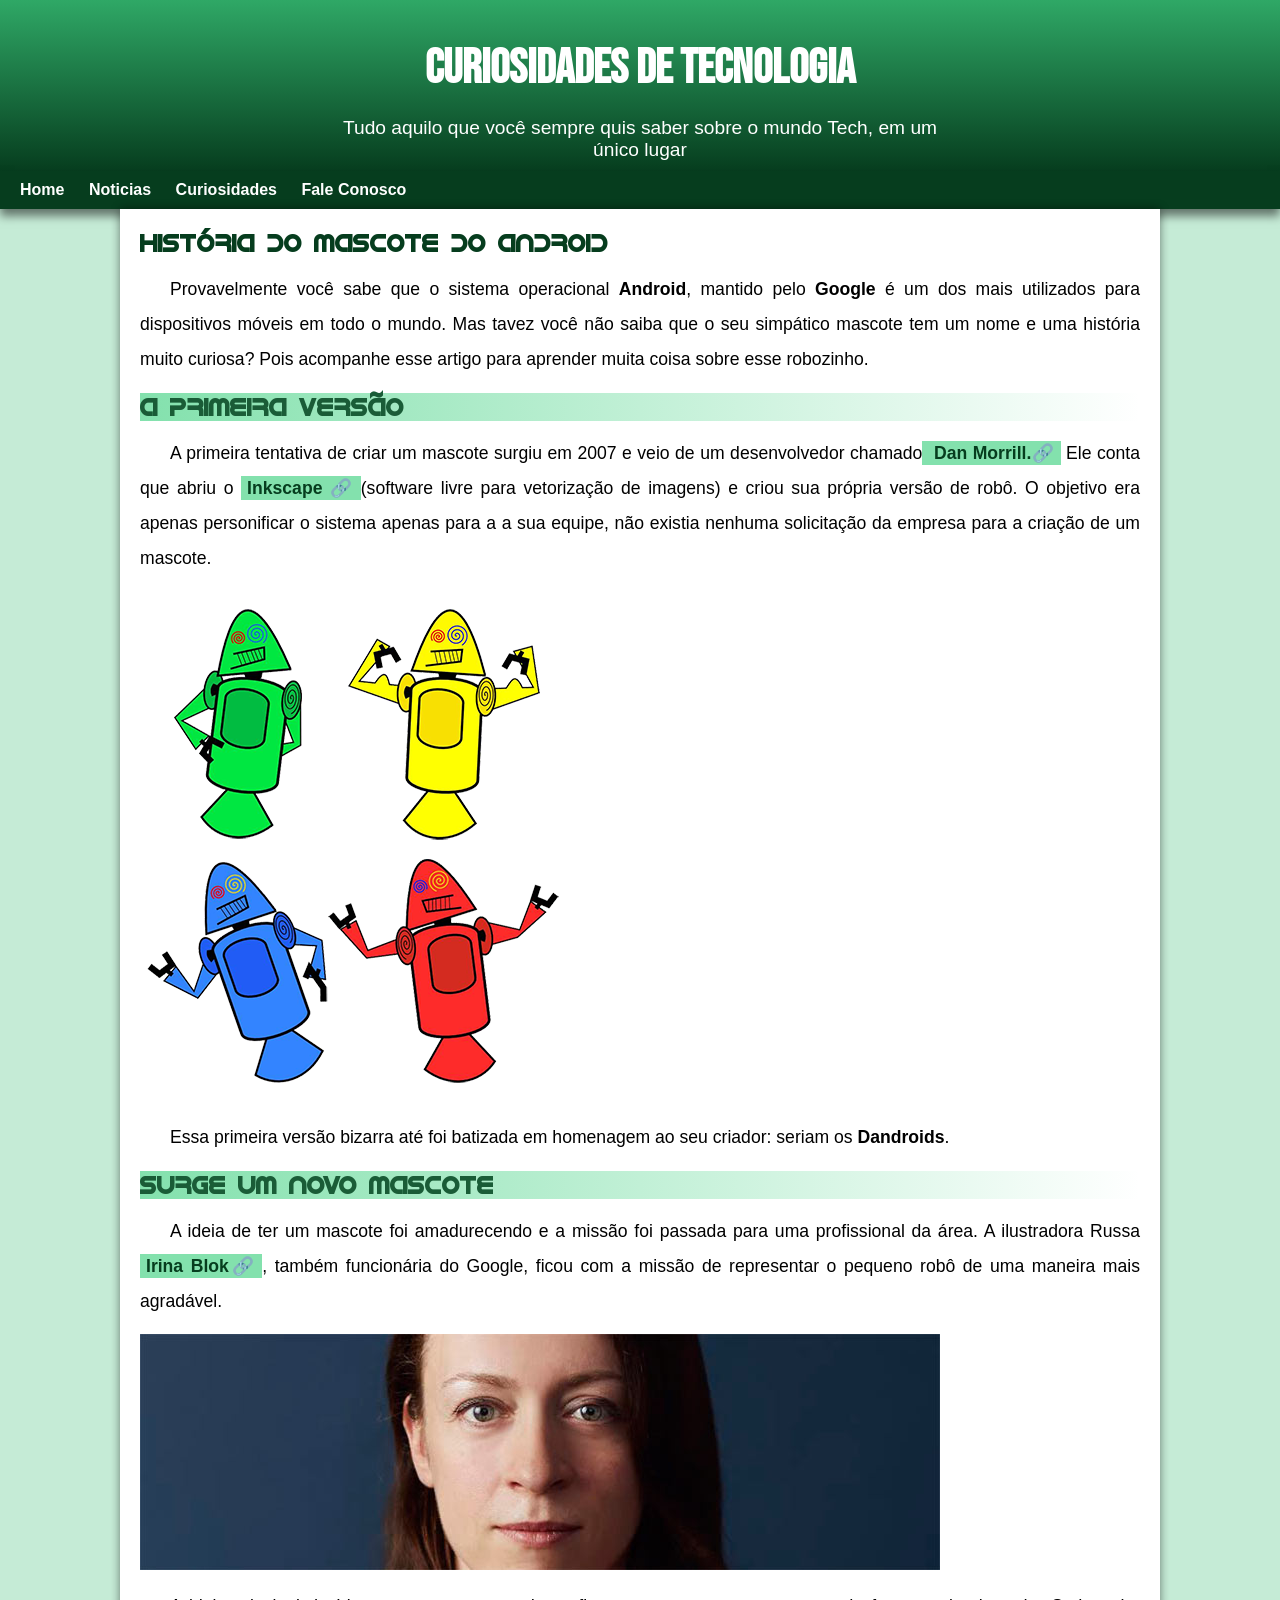
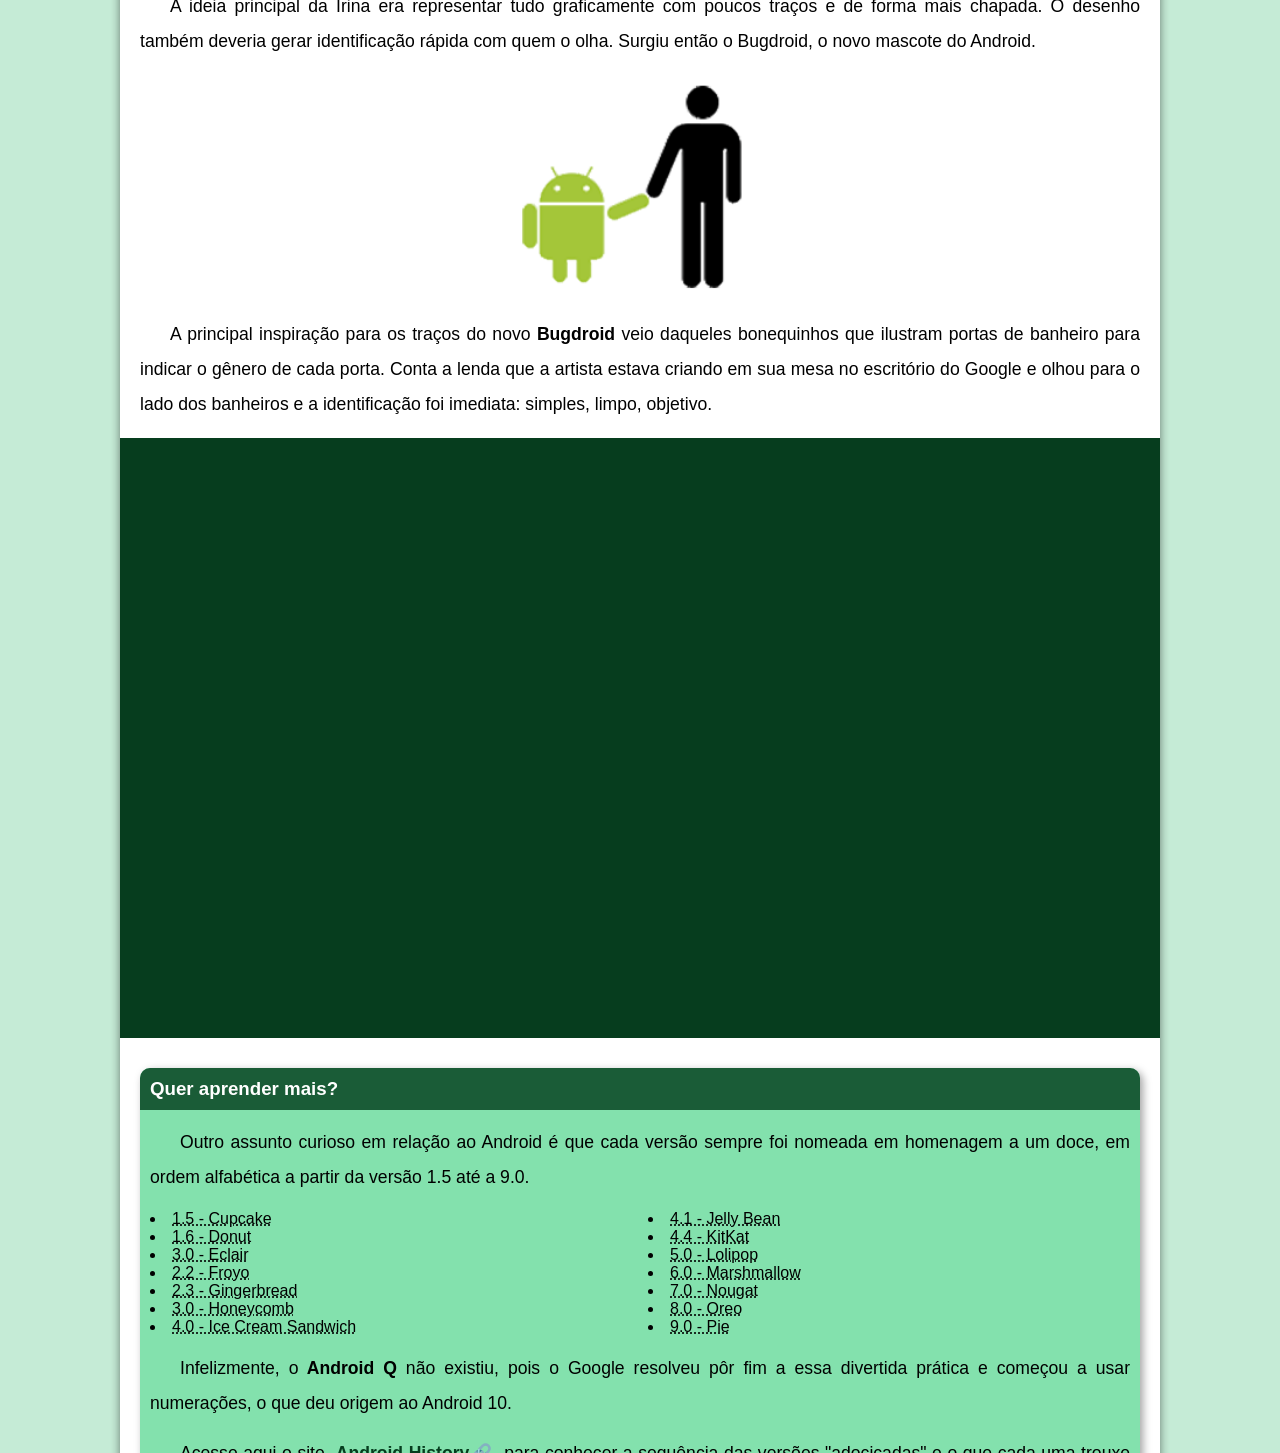
==== index.html @ f7e3a661 "novo" ====
<!DOCTYPE html>
<html lang="pt-BR">
<head>
    <meta charset="UTF-8">
    <meta name="viewport" content="width=device-width, initial-scale=1.0">
    <title>Como surgiu o mascote do Android?</title>
    <link rel="shortcut icon" href="imagens/favicon.ico" type="image/x-icon">
    <link rel="stylesheet" href="estilo/style.css">
</head>
<body>
   <header>
    <h1>Curiosidades de Tecnologia</h1>
    <p>Tudo aquilo que você sempre quis saber sobre o mundo Tech, em um único lugar</p>
   </header> 

   <nav>
     <a href="#">Home</a>
     <a href="#">Noticias</a>
     <a href="#">Curiosidades</a>
     <a href="#">Fale Conosco</a>
   </nav>

   <main>
    <article>
                <h1>História do Mascote do Android</h1>

        <p>Provavelmente você sabe que o sistema operacional <strong>Android</strong>, mantido pelo <strong>Google</strong> é um dos mais utilizados para dispositivos móveis em todo o mundo. Mas tavez você não saiba que o seu simpático mascote tem um nome e uma história muito curiosa? Pois acompanhe esse artigo para aprender muita coisa sobre esse robozinho.</p>

        <h2>A primeira versão</h2>

        <p>A primeira tentativa de criar um mascote surgiu em 2007 e veio de um desenvolvedor chamado<a href="https://androidcommunity.com/dan-morrill-shows-us-the-android-mascot-that-almost-was-20130103/" target="_blank" class="externo"> Dan Morrill.</a> Ele conta que abriu o <a href="https://inkscape.org/pt-br/" target="_blank" class="externo">Inkscape </a>(software livre para vetorização de imagens) e criou sua própria versão de robô. O objetivo era apenas personificar o sistema apenas para a a sua equipe, não existia nenhuma solicitação da empresa para a criação de um mascote.</p>

        <picture>
          <source media="(max-width:870px )" srcset="imagens/dan-droids-pq.png">
         <img src="imagens/dan-droids.png" alt="primeiro mascote do android"></picture>

        <p>Essa primeira versão bizarra até foi batizada em homenagem ao seu criador: seriam os <strong>Dandroids</strong>.</p>

        <h2>Surge um novo mascote</h2>

        <p>A ideia de ter um mascote foi amadurecendo e a missão foi passada para uma profissional da área. A ilustradora Russa <a href="https://www.irinablok.com/" target="_blank" class="externo">Irina Blok</a>, também funcionária do Google, ficou com a missão de representar o pequeno robô de uma maneira mais agradável.</p>

        <picture>
         <source media="(max-width:670px)" srcset="imagens/irina-blok-pq.jpg">
         <img src="imagens/irina-blok.jpg" alt="foto irina"></picture>

        <p>A ideia principal da Irina era representar tudo graficamente com poucos traços e de forma mais chapada. O desenho também deveria gerar identificação rápida com quem o olha. Surgiu então o<srong> Bugdroid</srong>, o novo mascote do Android.</p>

        <img src="imagens/bugdroid.png" alt="foto bugdroid" id="ft">

        <p>A principal inspiração para os traços do novo<strong> Bugdroid </strong>veio daqueles bonequinhos que ilustram portas de banheiro para indicar o gênero de cada porta. Conta a lenda que a artista estava criando em sua mesa no escritório do Google e olhou para o lado dos banheiros e a identificação foi imediata: simples, limpo, objetivo.</p>

        <div class="video"><iframe width="560" height="315" src="https://www.youtube.com/embed/l2UDgpLz20M?si=WrQdJHptFiluwTIz" title="YouTube video player" frameborder="0" allow="accelerometer; autoplay; clipboard-write; encrypted-media; gyroscope; picture-in-picture; web-share" referrerpolicy="strict-origin-when-cross-origin" allowfullscreen></iframe></div>


        <aside>
            <h3>Quer aprender mais?</h3>
            <p>Outro assunto curioso em relação ao Android é que cada versão sempre foi nomeada em homenagem a um doce,  em ordem alfabética a partir da versão 1.5 até a 9.0.</p>
           <ul>
           
            <li>
                <abbr title="Bolo de copo">1.5 - Cupcake</abbr>
            </li>
            <li>
                <abbr title="Rosquinha">1.6 - Donut</abbr>
            </li>
            <li>
                <abbr title="Bomba">3.0 - Eclair</abbr>
            </li>
            <li>
                <abbr title="Iorgute congelado">2.2 - Froyo</abbr>
            </li>
            <li>
                <abbr title="Biscoito de gengibre">2.3 - Gingerbread</abbr>
            </li>
            <li>
                <abbr title="Favo de Mel">3.0 - Honeycomb</abbr>
             </li>
             <li>
                <abbr title="Sanduiche de Sorvete">4.0 - Ice Cream Sandwich</abbr>
             </li>
             <li>
                <abbr title="Jujuba">4.1 - Jelly Bean</abbr>
             </li>
             <li>
                <abbr title="Kitkat">4.4 - KitKat</abbr>
             </li>
             <li>
                <abbr title="Pirulito">5.0 - Lolipop</abbr>
             </li>
             <li>
                <abbr title="Marshmallow">6.0 - Marshmallow</abbr>
             </li>
             <li>
                <abbr title="Torrone">7.0 - Nougat</abbr>
             </li>
             <li>
                <abbr title="Oreo">8.0 - Oreo</abbr>
             </li>
             <li>
                <abbr title="Torta">9.0 - Pie</abbr>
             </li>
           </ul>
            <p>
                Infelizmente, o<strong> Android Q </strong>não existiu, pois o Google resolveu pôr fim a essa divertida prática e começou a usar numerações, o que deu origem ao Android 10.</p>
                <p>Acesse aqui o site<a href="https://www.android.com/intl/pt_br/what-is-android/" target="_blank" class="externo"> Android History</a> para conhecer a sequência das versões "adocicadas" e o que cada uma trouxe para o sistema Android.</p>
           
        </aside>
        

        <p>Então é isso! Espero que você tenha gostado do nosso artigo com essa curiosidade sobre o sistema Android e seu simpático mascote.</p>
    </article>
   </main>
   <footer>
    <p>Site criado por Dans'</p>
   </footer>
</body>
</html>
---- estilo/style.css ----
@charset "UTF-8";
@import url('https://fonts.googleapis.com/css2?family=Bebas+Neue&display=swap');
@font-face{
    font-family: 'Android';
    src: url('../fontes/idroid.otf') format('opentype');
    font-weight: normal;
}


:root{
 --cor0:#c5ebd6;
--cor01:#83e1ad;
--cor02:#3ddc84;
--cor03:#2fa866;
--cor04:#1a5c37;
--cor05:#063d1e;

--fontpadrao:Arial,Verdana,Helvetica,sans-serif;
--fontedestaque:'Bebas Neue',cursive;
--fonteandroid:'Android',cursive;
}

*{
    margin: 0px;
    padding: 0px;
}
body{
    background-color:var(--cor0);
    font-family: var(--fontpadrao);
}

a.externo::after{
    content: '\1F517';
}

main p{
    margin: 15px 0px;
    text-align: justify;
    text-indent: 30px;
    font-size: 1.1em;
    line-height: 2em;
}

.video{
    background-color: #063d1e;
    margin: 0px -20px 30px -20px ;
    padding: 20px;
    padding-bottom: 58%;
    position: relative;
}

.video>iframe{
    position: absolute;
    top: 5%;
    left: 5%;
    width: 90%;
    height: 90%;

}

aside > h3{
    background-color: var(--cor04);
    color: white;
    margin: -10px -10px 0px -10px;
    padding: 10px;
    border-radius: 10px 10px 0px 0px;
    
}

aside{
    background-color: var(--cor01);
    padding: 10px;
    border-radius: 10px;
    box-shadow: 3px 3px 8px rgba(0, 0, 0, 0.363);
}

aside> ul{
    list-style-position: inside;
    columns: 2;


}

header{
    background-image: linear-gradient(to bottom,var(--cor03),var(--cor05));
    min-height: 150px;
    text-align: center;
}

header>h1{
    color:white;
    font-family: var(--fontedestaque);
    padding-top: 40px;
    margin-bottom:20px;
    font-size: 3em;
   

}

header>p{
    color: white;
    font-family: var(--fontpadrao);
    font-size: 1.2em;
    max-width: 600px;
    padding-left: 10px;
    padding-right: 10px;
    margin: auto;
    padding-bottom: 10px;
    
}

nav{
    background-color: var(--cor05);
    padding: 10px;
    box-shadow:0px 7px 9px rgba(0, 0, 0, 0.501);
}
nav>a{
    color: white;
    padding:10px;
    text-decoration: none;
    font-weight: bold;
}

nav>a:hover{
    background-color: var(--cor03);
    color: var(--cor05);
}

main{
    min-width: 300px;
    max-width: 1000px;
    background-color: white;
    margin:auto;
    padding: 20px;
    box-shadow: 0px 0px 10px rgba(0, 0, 0, 0.486);
    margin-bottom: 20px;
    border-bottom-left-radius: 10px;
    border-bottom-right-radius: 10px;
}

main a{
    text-decoration: none;
    color: var(--cor05);
   font-weight: bold;
   background-color:var(--cor01);
   padding: 2px 6px;
}

main a:hover{
    text-decoration: underline;
    color: var(--cor04);
}

main h1{
    color: var(--cor05);
    font-family: var(--fonteandroid);
}
main h2{
    font-family: var(--fonteandroid);
    color: var(--cor04);
    background-image: linear-gradient(to right,var(--cor01),transparent);
}

main>article>img{
 width: 100%;
}
#ft{
    max-width: 350px ;
    display: block;
    margin: auto;

}

footer{
    background-color: var(--cor05);
    color: white;
    text-align: center;
    font-size: 0.8em;
    padding: 5px;

}
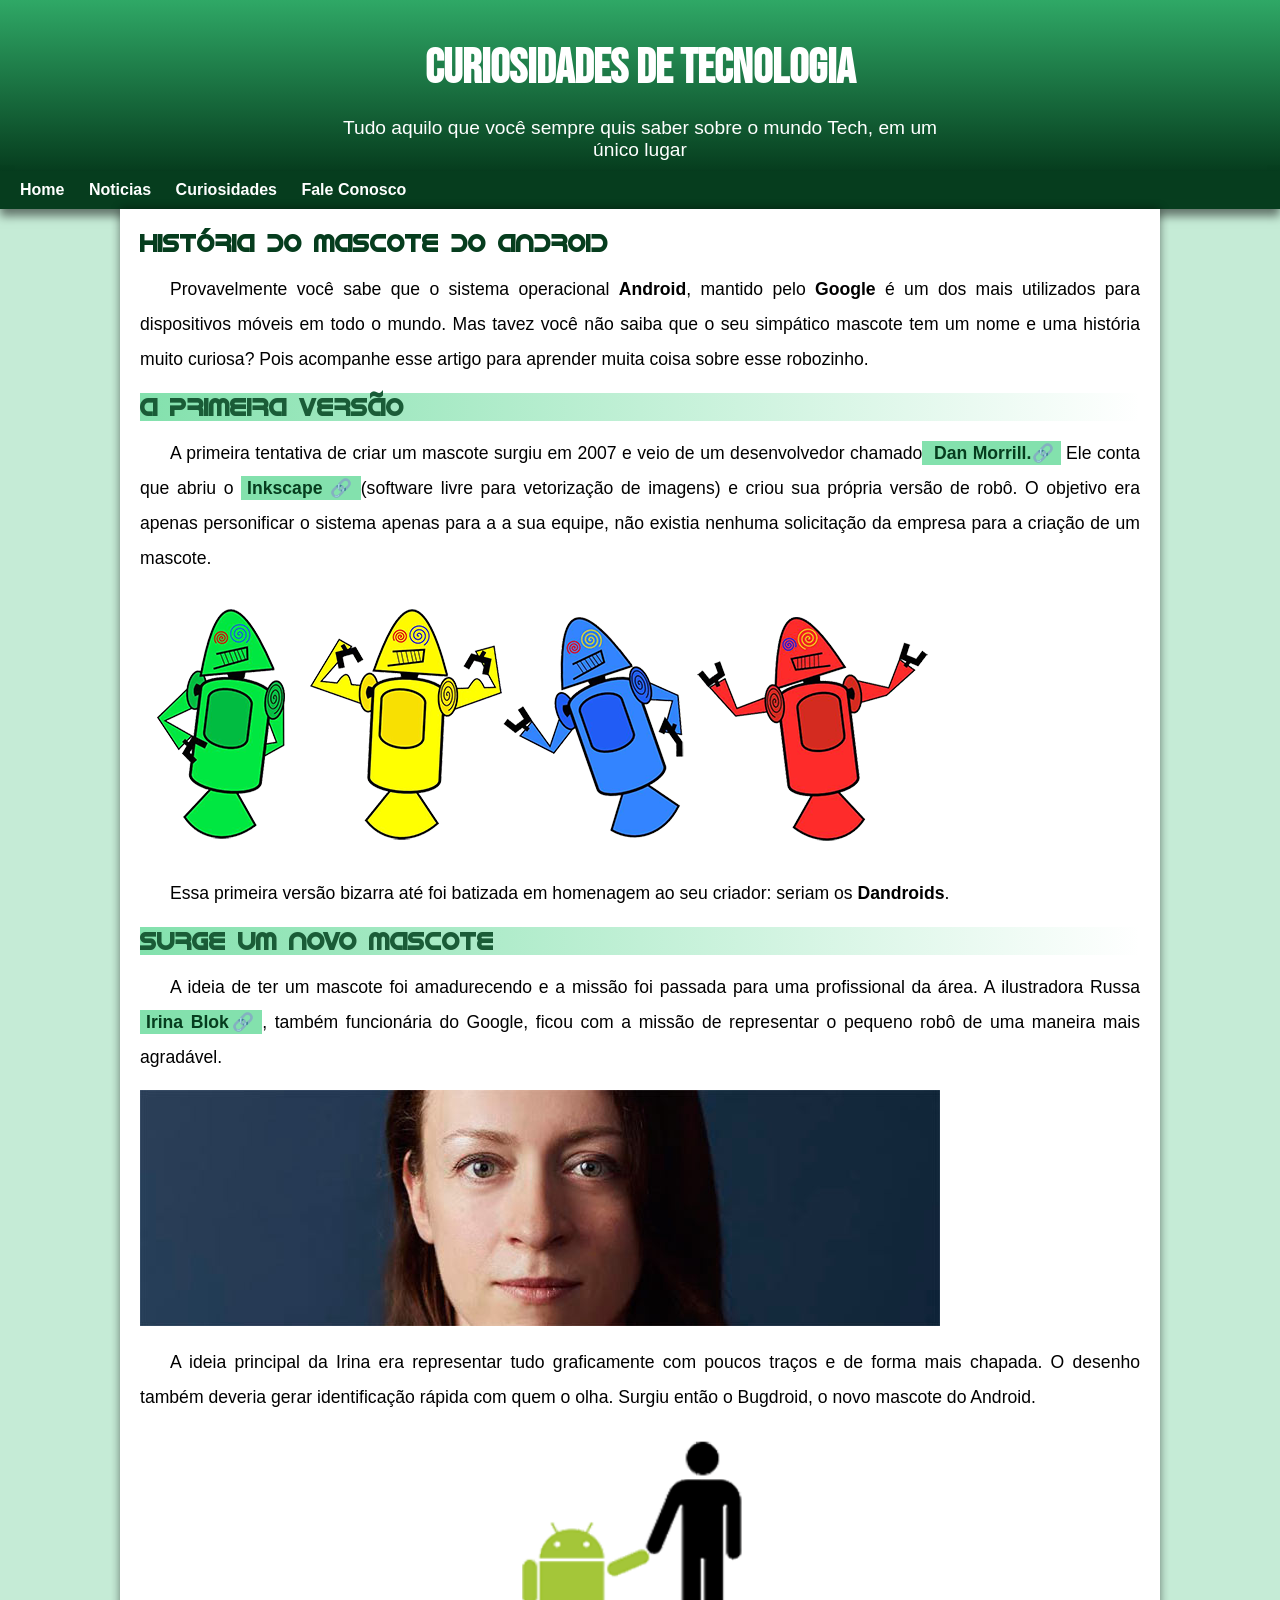
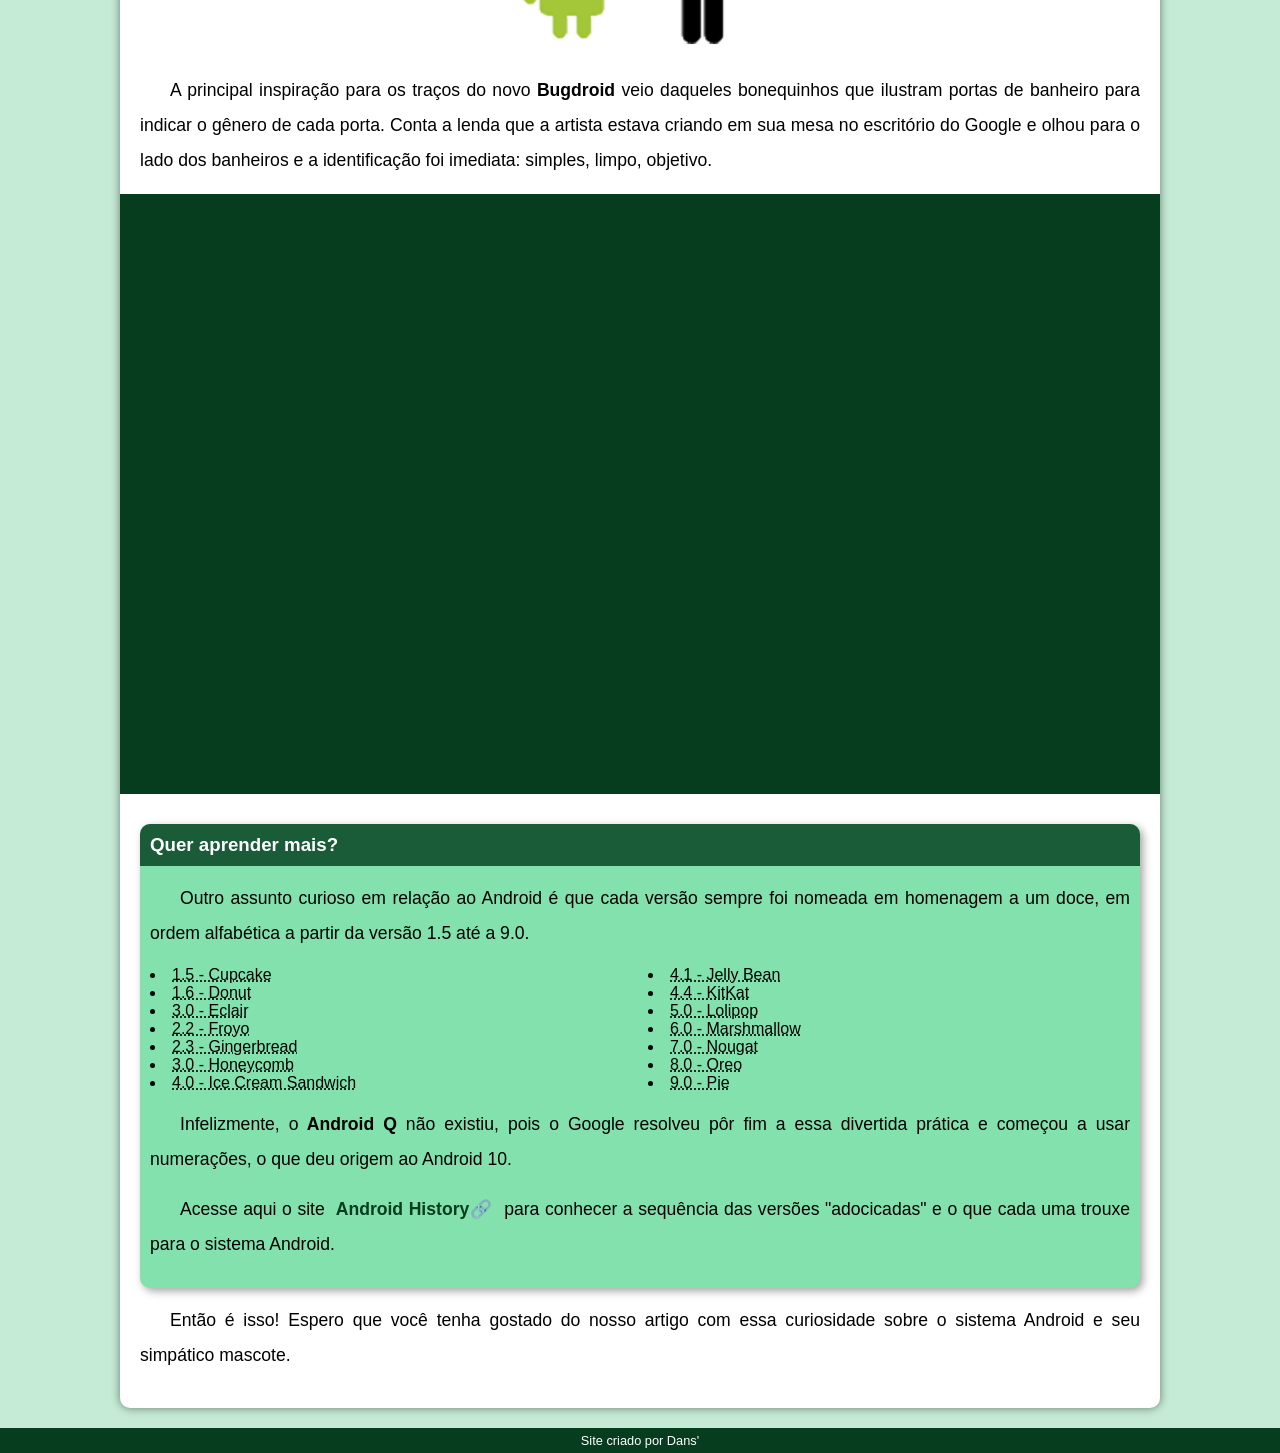
==== commit 14755643: "correçao" ====
--- a/index.html
+++ b/index.html
@@ -31,7 +31,7 @@
         <p>A primeira tentativa de criar um mascote surgiu em 2007 e veio de um desenvolvedor chamado<a href="https://androidcommunity.com/dan-morrill-shows-us-the-android-mascot-that-almost-was-20130103/" target="_blank" class="externo"> Dan Morrill.</a> Ele conta que abriu o <a href="https://inkscape.org/pt-br/" target="_blank" class="externo">Inkscape </a>(software livre para vetorização de imagens) e criou sua própria versão de robô. O objetivo era apenas personificar o sistema apenas para a a sua equipe, não existia nenhuma solicitação da empresa para a criação de um mascote.</p>
 
         <picture>
-          <source media="(max-width:870px )" srcset="imagens/dan-droids-pq.png">
+          <source media="(max-width:670px )" srcset="imagens/dan-droids-pq.png">
          <img src="imagens/dan-droids.png" alt="primeiro mascote do android"></picture>
 
         <p>Essa primeira versão bizarra até foi batizada em homenagem ao seu criador: seriam os <strong>Dandroids</strong>.</p>
